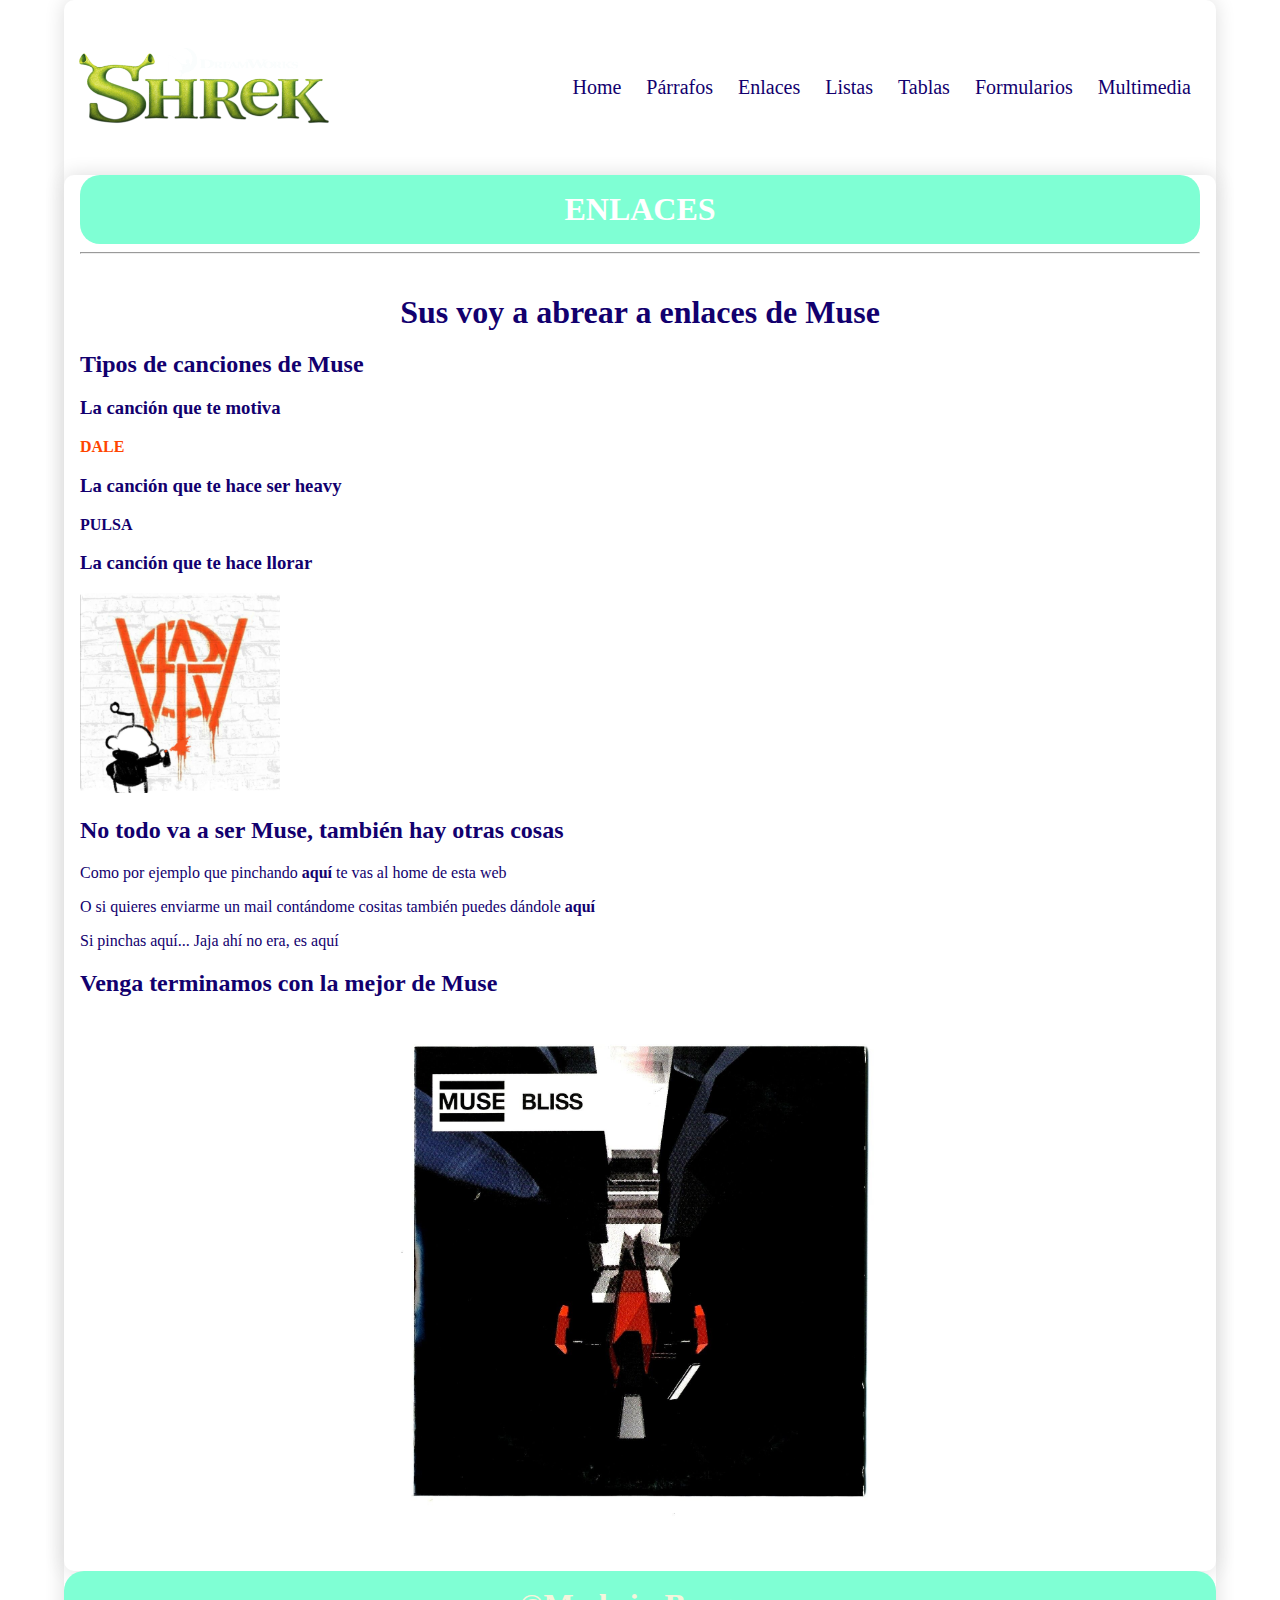
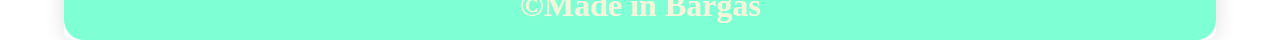
==== enlaces.html @ 54033ece "primeraactu" ====
<!DOCTYPE html>
<html lang="en">

<head>
    <meta charset="UTF-8">
    <meta name="viewport" content="width=device-width, initial-scale=1.0">
    <title>Curso HTML5-CSS3</title>
    <link rel="stylesheet" href="css/style.css">
</head>

<body>
    <div class="container shadow">
        <header>
            <div class="row align-items-center">
                <div class="col-3"><img src="img/logoshrek.png" alt="logo" width="250"></div>
                <div class="col-9">
                    <span id="btnmenu" onclick="opendrawer()">&#9776;</span>
                    <nav id="menu">
                        <ul class="text-right">
                            <li>
                                <a href="index.html">
                                    Home
                                </a>
                            </li>
                            <li>
                                <a href="parrafos.html">
                                    Párrafos
                                </a>
                            </li>
                            <li>
                                <a href="enlaces.html">
                                    Enlaces
                                </a>
                            </li>
                            <li>
                                <a href="listas.html">
                                    Listas
                                </a>
                            </li>
                            <li>
                                <a href="tablas.html">
                                    Tablas
                                </a>
                            </li>
                            <li>
                                <a href="formularios.html">
                                    Formularios
                                </a>
                            </li>
                            <li>
                                <a href="multimedia.html">
                                    Multimedia
                                </a>
                            </li>
                        </ul>
                    </nav>
                </div>
            </div>


        </header>
        <main class="shadow">
            <div class="px-3">
                <h1 class="text-center bg-azul-o text-white py-3 prueba">ENLACES</h1>
            </div>
            <div class="px-3">
                <hr>
            </div>
            <div class="p-3">
                <div id="home" class="py-3">
                    <h1 class="text-center">Sus voy a abrear a enlaces de Muse</h1>
                    <h2>Tipos de canciones de Muse</h2>
                    <h3>La canción que te motiva</h3>
                    <p><a href="https://www.youtube.com/watch?v=G_sBOsh-vyI" class="text-orange text-negrita">DALE</a></p>
                    <h3>La canción que te hace ser heavy</h3>
                    <p><a href="https://www.youtube.com/watch?v=GgyQufB1Yic" class="text-negrita" target="_blank">PULSA</a></p>
                    <h3>La canción que te hace llorar</h3>
                    <p><a href="https://www.youtube.com/watch?v=NN1OtIJu_Bk" target="_blank"><img src="img/sadmuse.jpg" alt="Muse sad" width="200"></a></p>
                    <h2>No todo va a ser Muse, también hay otras cosas</h2>
                    <p>Como por ejemplo que pinchando <a href="index.html" class="text-negrita">aquí</a> te vas al home de esta web</p>
                    <p>O si quieres enviarme un mail contándome cositas también puedes dándole <a href="mailto:oliver25399@gmail.com" class="text-negrita">aquí</a></p>
                    <p>Si pinchas aquí... Jaja ahí no era, es <a href="javascript:alert('Muse es mi vida')">aquí</a></p>
                    <h2>Venga terminamos con la mejor de Muse</h2>
                    <p class="text-center"><a href="https://www.youtube.com/watch?v=eMqsWc8muj8"> <img src="img/musebliss.jpg" alt="blissmuse" width="500"></a></p>
                </div>
            </div>

        </main>
        <footer>
            <h1 class="bg-azul-o text-center text-white py-3 pafooter">&copy;Made in Bargas</h1>
        </footer>
    </div>
    <script>
        function opendrawer() {
            document.getElementById('menu').style.display = 'block';
            document.getElementById('menu').style.witdh = '100%';
        }
    </script>
</body>

</html>
---- css/style.css ----
body {
    margin: 0;
}

* {
    box-sizing: border-box;
    color: rgb(18, 0, 110);
}

/* For desktop: */
.container {
    width: 90%;
    margin: 0 auto;
}
/* For mobile: */
@media screen and (max-width: 1000px) {
    .container {
        width: 100%;
    }
}
/* For desktop: */
.row {
    display: flex;
    justify-content: space-between;
    align-items: center;
}
/* For mobile: */
@media screen and (max-width: 1000px) {
    .row {
        flex-wrap: wrap;
    }
}

.justify-content-between {
    justify-content: space-between;
}

.align-items-center {
    align-items: center;
}

/* For desktop: */
.col-1 {
    width: 8.33%;
}

.col-2 {
    width: 16.66%;
}

.col-3 {
    width: 25%;
}

.col-4 {
    width: 33.33%;
}

.col-5 {
    width: 41.66%;
}

.col-6 {
    width: 50%;
}

.col-7 {
    width: 58.33%;
}

.col-8 {
    width: 66.66%;
}

.col-9 {
    width: 75%;
}

.col-10 {
    width: 83.33%;
}

.col-11 {
    width: 91.66%;
}

.col-12 {
    width: 100%;
}

/* For mobile: */
@media only screen and (max-width: 1000px) {
    [class*="col-"] {
        width: 100%;
    }
}

/* For desktop: */
[class*="col-"] {
    padding: 15px;
}

.shadow {
    box-shadow: 0 0 20px gainsboro;
    border-radius: 10px;
}
nav ul{
    padding: 0;
    margin: 0;
    list-style-type: none;
}

nav li {
    display: inline;
    padding: 10px;
    font-size: 20px;
}
/* For mobile: */
@media screen and (max-width: 1000px) {
    nav li {
        display: flex;
        justify-content: center;
        font-size: 30px;
    }
    nav ul {
        background-color: rgb(243, 251, 254);
    }
}

nav li a {
    color: rgb(18, 0, 110);
}

nav li:hover {
    background-color:  rgb(225, 245, 253);
}

.text-right{
    text-align: right;
}

a {
    text-decoration: none;
}
.text-center {
    text-align: center;
}
.py-3 {
    padding: 16px 0;
}
.px-3 {
    padding: 0 16px;
}
.p-3 {
    padding: 16px;
}

.bg-azul-o {
    background-color: rgb(0 157 222);
}
.bg-azul-c {
    background-color: rgb(240, 249, 252);
}
.bg-orange {
    background-color: orange;
}
.text-white {
    color: white;
}
.text-red {
    color: red;
    font-size: 30px;
    background-color: cyan;
}
footer h1 {
    border-bottom-left-radius: 10px;
}
footer h1 {
    border-bottom-right-radius: 10px;
}

h1 {
    margin: 0;
}

#btnmenu {
    font-size: 40px;
    display: none;
}
/* For mobile: */
@media screen and (max-width: 1000px) {
    #btnmenu {
        display: inline;
    }
    #menu{
        display: none;
    }
}
@media screen and (max-width: 1600px) and (min-width: 1000px)  {
    #menu{
        display: block;
    }

}

.text-orange{
    color: orangered;
}
.text-negrita{
    font-weight: bold;
}
.text-grande {
    font-size: 30px;
}
#listaoc ol{
    list-style-type:circle;
}
#listaoc ol ol{
    list-style-type: disc;
    padding: 4px 25px;
}

#listaicon ul{
    list-style-image:url(../img/iconmusica.png) ;
    
}

#listaicon ul ol{
    list-style-image: none;
    list-style-type: disc;
}

#listadefinicion dl dt{
    font-weight: bold;
    color: rgb(44, 80, 39);
    background-color: white;
    display: inline;
}

table.horario{
    font-size: 20px;
    width: 70%;
    margin: 0 auto;
    text-align: center;
}

table.horario th{
    background-color: rgb(240, 240, 240);
    color:rgb(54, 126, 127);
    font-weight: bold;
}

.fol{
    background-color: rgb(240, 240, 204);
}
.prog{
    background-color: rgb(177, 122, 121);
}
.sisi{
    background-color: rgb(180, 179, 110);
}
.bdd{
    background-color: rgb(246, 202, 201);
}
.ing{
    background-color: rgb(242, 166, 111);
}
.ende{
    background-color: rgb(96, 197, 198);
}
.lsmg{
    background-color: rgb(248, 211, 86);
}

table.horario th.grupo{
    font-size: 26px;
    font-style: italic;
}

form.form-login{
    width: 20%;
    float: left;
    padding: 0 40px;
}

form.form-registro {
    width: 40%;
    float: right;
    padding: 0 40px;
}

.cd{
    clear: both;
}

form.form-html5{
    width: 40%;
    margin: 0 auto;
}

.form-html5 fieldset{
    background-color: azure;
}

.form-html5 legend{
    background-color: whitesmoke;
    color: blueviolet;
    font-weight: bold;
    font-size: 150%;
}

.form-html5 label{
    background-color: rgb(134, 220, 97);
    color: whitesmoke;
}

.prueba{
    border-radius: 20px;
    background-color: aquamarine;
}

.padiv{
    border-radius: 50px;
}

.pafooter{
    background-color: aquamarine;
    border-radius: 20px;
    color:beige;
}
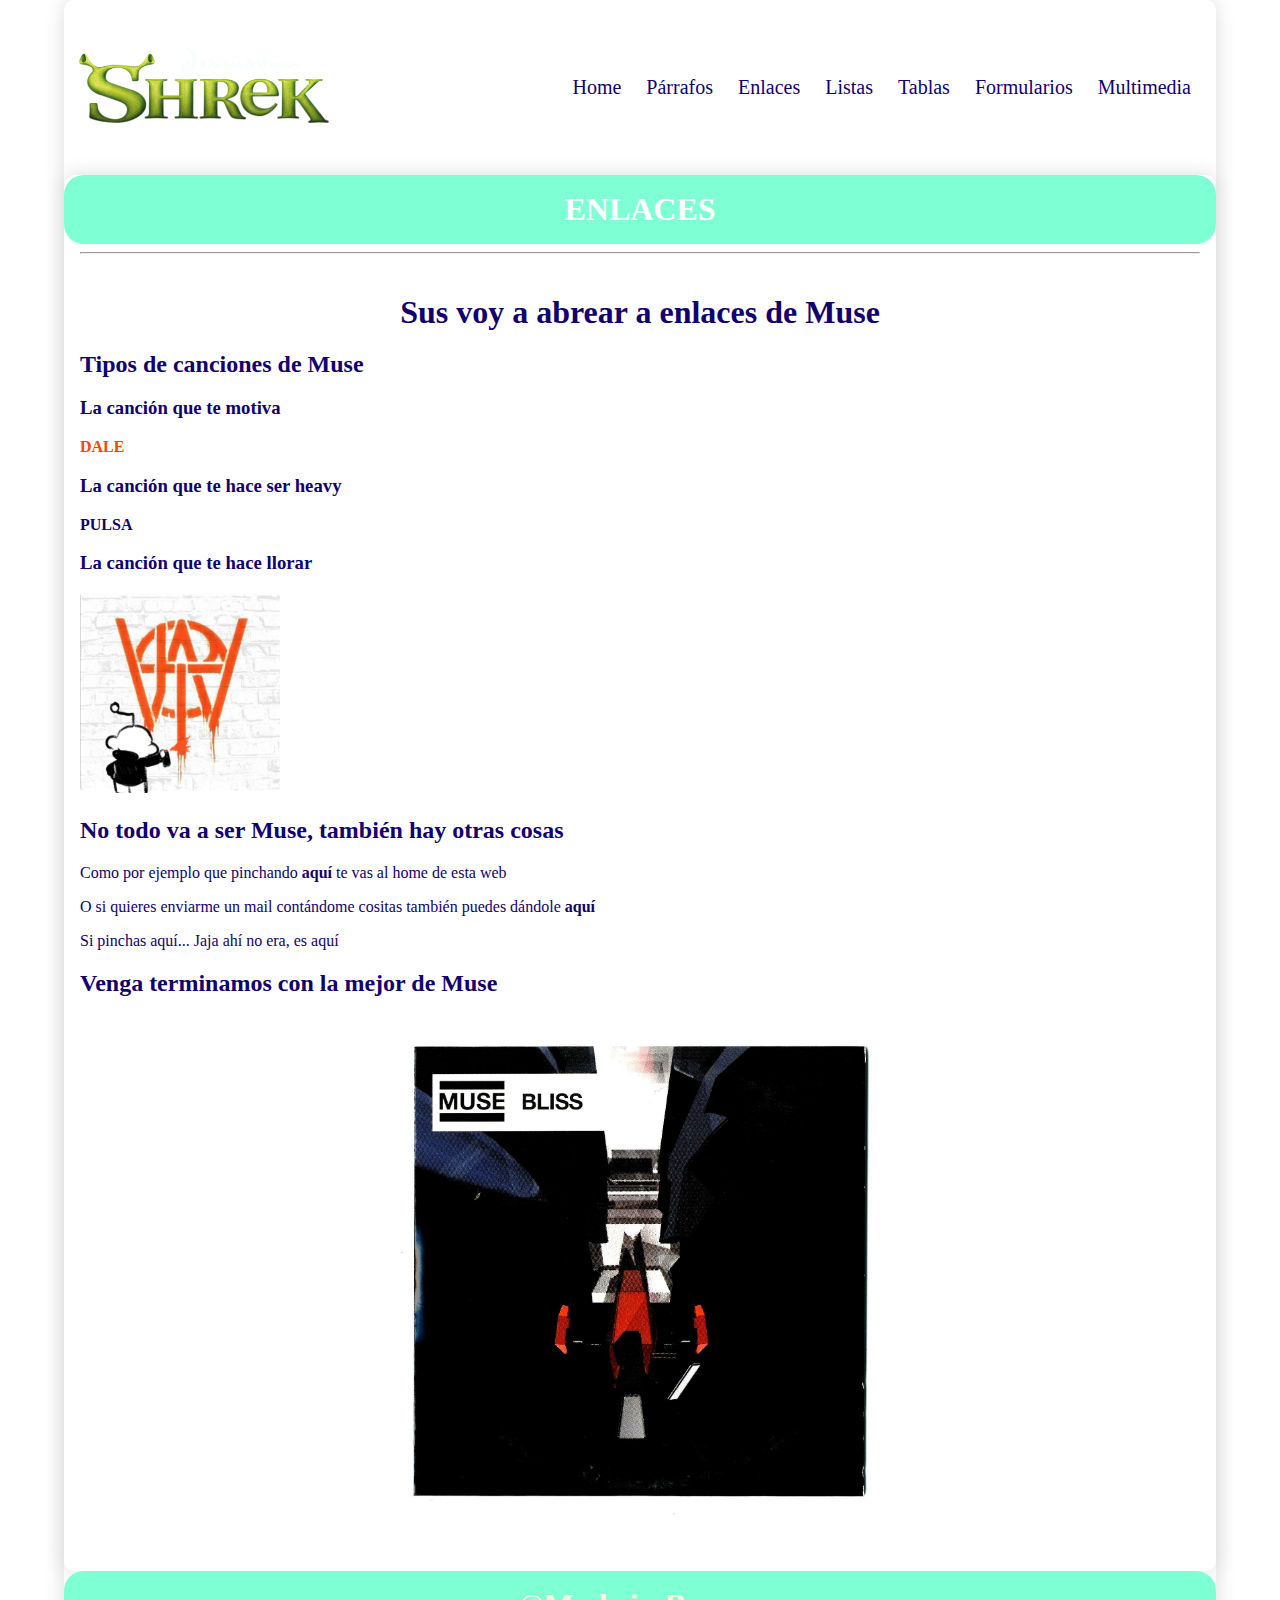
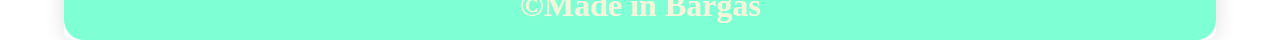
==== commit afc20f40: "actu2" ====
--- a/enlaces.html
+++ b/enlaces.html
@@ -60,9 +60,7 @@
 
         </header>
         <main class="shadow">
-            <div class="px-3">
                 <h1 class="text-center bg-azul-o text-white py-3 prueba">ENLACES</h1>
-            </div>
             <div class="px-3">
                 <hr>
             </div>
